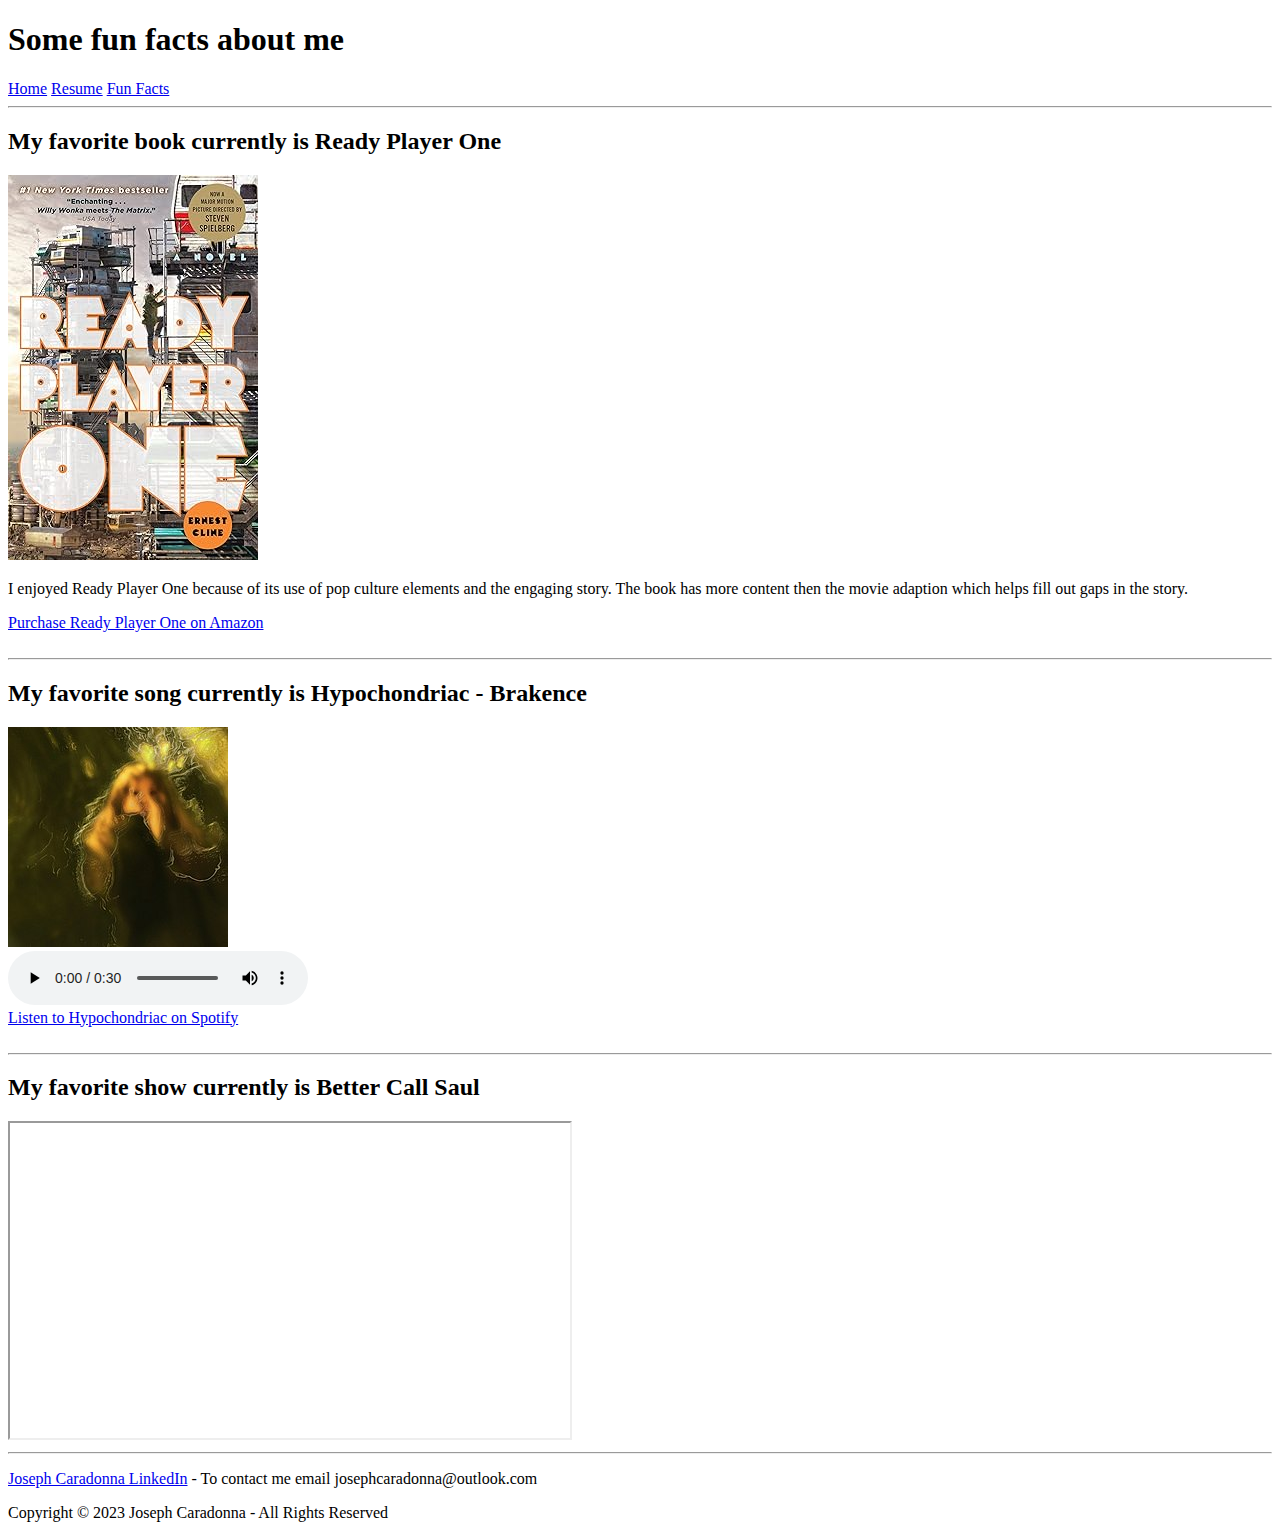
==== html/my_fun_facts.html @ e2a27695 "new repo for th hw2" ====
<!DOCTYPE html>
<!--This is a comment in HTML-->
<html lang="en">
  <head>
    <meta charset="UTF-8">
    <meta name="viewport" content="width=device-width, initial-scale=1.0">
    <title>Joseph Caradonna</title>
    <!--downloaded favicon from https://icons8.com/icons/set/favicon-->
    <link rel="icon" type="image/x-icon" href="./img/icons8-favicon-64.png">
    <!--CSS libraries / files-->
    <!--JS libraries / files-->
  </head>
  <body>
    <header>
      <h1>Some fun facts about me</h1>
      <nav>
        <a href="../index.html" class="navOption">Home</a>
        <a href="./my_resume.html" class="navOption">Resume</a>
        <a href="./my_fun_facts.html" class="navOption">Fun Facts</a>
      </nav>
    </header>

    <hr>

    <!--Book section-->
    <div id="book-section">
      <h2>My favorite book currently is Ready Player One</h2>

      <img src="../img/rpo.jpg" alt="Cover art for the book Ready Player One">

      <p>
        I enjoyed Ready Player One because of its use of pop culture elements
        and the engaging story. The book has more content then the movie
        adaption which helps fill out gaps in the story.
      </p>

      <!--Art from Amazon https://www.amazon.com/Ready-Player-One-Ernest-Cline/dp/0307887448-->
      <a
        href="https://www.amazon.com/Ready-Player-One-Ernest-Cline/dp/0307887448"
        class="link"
        >Purchase Ready Player One on Amazon</a
      >
    </div>

    <br>

    <hr>

    <!--Audio section-->
    <div id="audio-section">
      <h2>My favorite song currently is Hypochondriac - Brakence</h2>

      <img
        src="../img/brakencehypochondriac.jpg"
        alt="Cover art for the song Hypochondriac by Brakence"
      >
      <!--Art from Wikipedia https://en.wikipedia.org/wiki/Hypochondriac_(Brakence_album)-->

      <br>

      <!--Audio clip pulled from https://www.youtube.com/watch?v=JjBJAfFR-3A-->
      <!--Audio element modified from W3 schools https://www.w3schools.com/html/html5_audio.asp-->
      <audio controls>
        <source src="../audio/hypochondriac.mp3" type="audio/mp3">
        Your browser does not support the audio element.
      </audio>

      <br>

      <a
        href="https://open.spotify.com/track/0tocRPyNlOEk74o27EYGFe"
        class="link"
        >Listen to Hypochondriac on Spotify</a
      >
    </div>

    <br>

    <hr>

    <!--Show section-->
    <div id="show-section">
      <h2>My favorite show currently is Better Call Saul</h2>

      <!--iframe pulled from share > embed section of the youtube video-->
      <iframe
        width="560"
        height="315"
        src="https://www.youtube.com/embed/Qz3u06eXf0E?si=uBuAP7QRwSV8Oc49"
        title="YouTube video player"
        allow="accelerometer; autoplay; clipboard-write; encrypted-media; gyroscope; picture-in-picture; web-share"
        allowfullscreen
      ></iframe>
    </div>

    <hr>

    <!--Footer with Copyright and LinkedIN link-->
    <footer>
      <p>
        <a
          href="https://www.linkedin.com/in/joseph-caradonna-9285b6174/"
          class="link"
          >Joseph Caradonna LinkedIn</a
        >
        - To contact me email josephcaradonna@outlook.com
      </p>

      <p>Copyright © 2023 Joseph Caradonna - All Rights Reserved</p>
    </footer>
  </body>
</html>
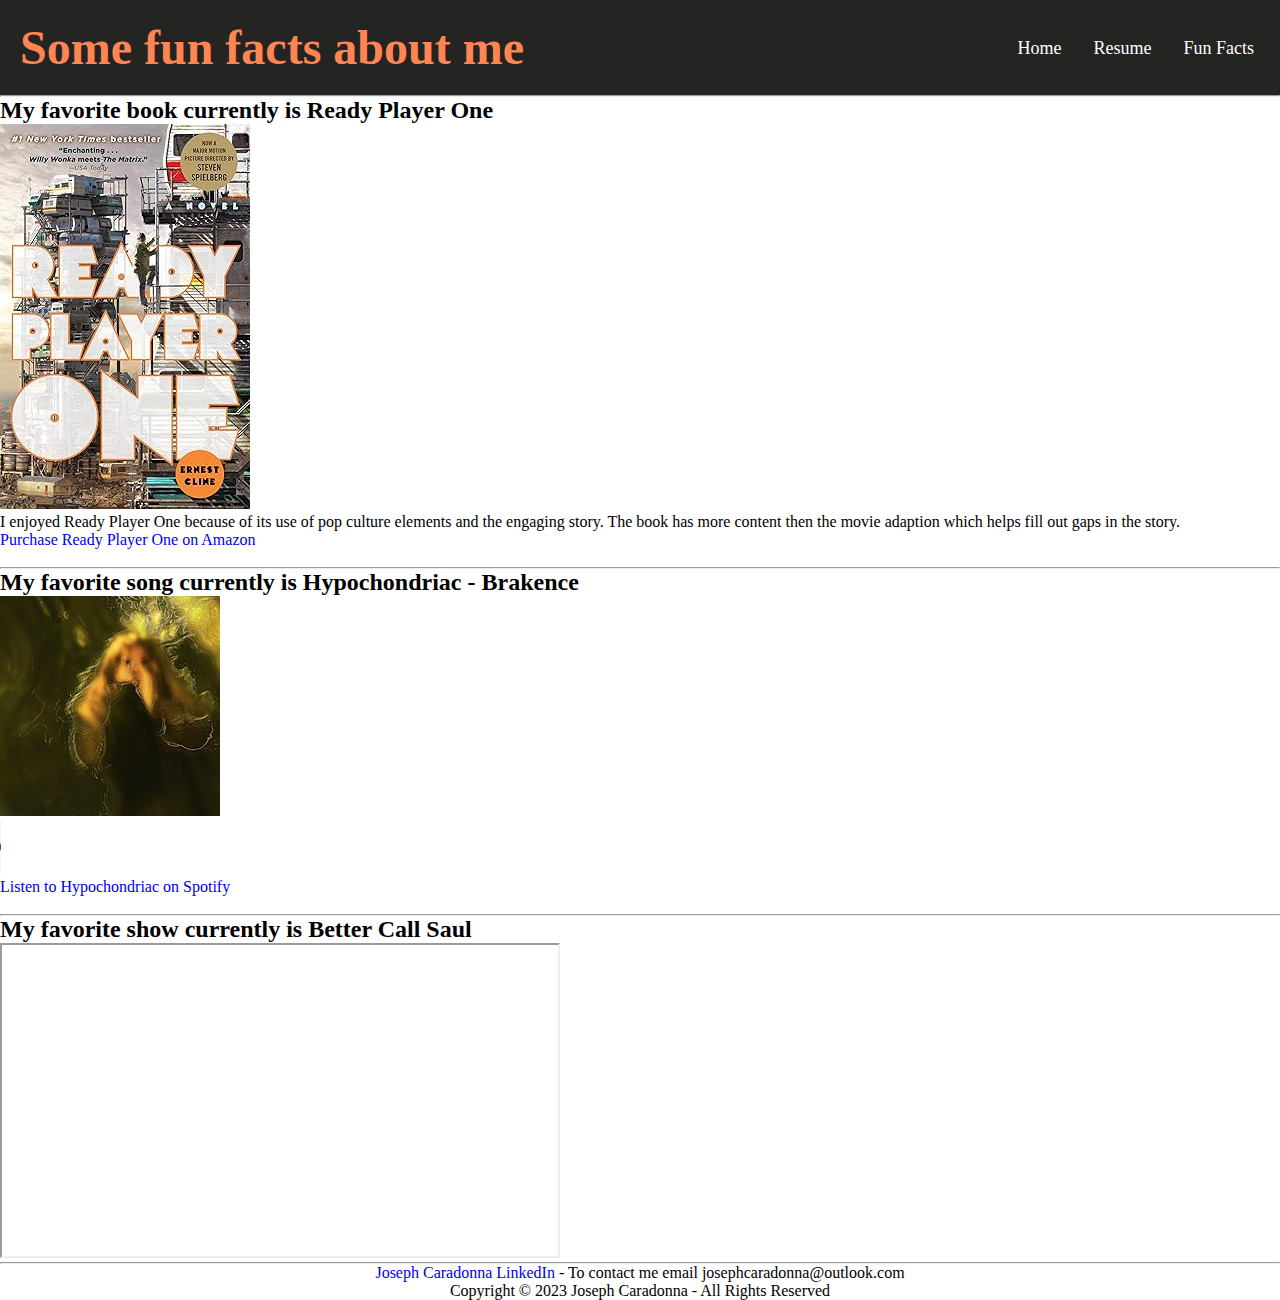
==== commit 1496aa68: "added all elements for assignment 2" ====
--- a/html/my_fun_facts.html
+++ b/html/my_fun_facts.html
@@ -2,31 +2,47 @@
 <!--This is a comment in HTML-->
 <html lang="en">
   <head>
-    <meta charset="UTF-8">
-    <meta name="viewport" content="width=device-width, initial-scale=1.0">
+    <meta charset="UTF-8" />
+    <meta name="viewport" content="width=device-width, initial-scale=1.0" />
     <title>Joseph Caradonna</title>
     <!--downloaded favicon from https://icons8.com/icons/set/favicon-->
-    <link rel="icon" type="image/x-icon" href="./img/icons8-favicon-64.png">
+    <link rel="icon" type="image/x-icon" href="./img/icons8-favicon-64.png" />
     <!--CSS libraries / files-->
+    <link rel="stylesheet" href="../css/styles.css" />
+    <link rel="stylesheet" href="../css/responsiveNavbarstyle.css" />
     <!--JS libraries / files-->
   </head>
   <body>
     <header>
-      <h1>Some fun facts about me</h1>
-      <nav>
-        <a href="../index.html" class="navOption">Home</a>
-        <a href="./my_resume.html" class="navOption">Resume</a>
-        <a href="./my_fun_facts.html" class="navOption">Fun Facts</a>
+      <nav class="navbar">
+        <!--Logo-->
+        <div class="logo">
+          <h1>Some fun facts about me</h1>
+        </div>
+        <ul class="nav-links">
+          <!--Hamburger menu icon and checkbox-->
+          <input type="checkbox" id="checkbox_toggle" />
+          <label for="checkbox_toggle" class="hamburger">&#9776;</label>
+          <div class="menu">
+            <li><a href="../index.html" class="navOption">Home</a></li>
+            <li>
+              <a href="./my_resume.html" class="navOption">Resume</a>
+            </li>
+            <li>
+              <a href="./my_fun_facts.html" class="navOption">Fun Facts</a>
+            </li>
+          </div>
+        </ul>
       </nav>
     </header>
 
-    <hr>
+    <hr />
 
     <!--Book section-->
     <div id="book-section">
       <h2>My favorite book currently is Ready Player One</h2>
 
-      <img src="../img/rpo.jpg" alt="Cover art for the book Ready Player One">
+      <img src="../img/rpo.jpg" alt="Cover art for the book Ready Player One" />
 
       <p>
         I enjoyed Ready Player One because of its use of pop culture elements
@@ -42,9 +58,9 @@
       >
     </div>
 
-    <br>
+    <br />
 
-    <hr>
+    <hr />
 
     <!--Audio section-->
     <div id="audio-section">
@@ -53,19 +69,19 @@
       <img
         src="../img/brakencehypochondriac.jpg"
         alt="Cover art for the song Hypochondriac by Brakence"
-      >
+      />
       <!--Art from Wikipedia https://en.wikipedia.org/wiki/Hypochondriac_(Brakence_album)-->
 
-      <br>
+      <br />
 
       <!--Audio clip pulled from https://www.youtube.com/watch?v=JjBJAfFR-3A-->
       <!--Audio element modified from W3 schools https://www.w3schools.com/html/html5_audio.asp-->
       <audio controls>
-        <source src="../audio/hypochondriac.mp3" type="audio/mp3">
+        <source src="../audio/hypochondriac.mp3" type="audio/mp3" />
         Your browser does not support the audio element.
       </audio>
 
-      <br>
+      <br />
 
       <a
         href="https://open.spotify.com/track/0tocRPyNlOEk74o27EYGFe"
@@ -74,9 +90,9 @@
       >
     </div>
 
-    <br>
+    <br />
 
-    <hr>
+    <hr />
 
     <!--Show section-->
     <div id="show-section">
@@ -93,7 +109,7 @@
       ></iframe>
     </div>
 
-    <hr>
+    <hr />
 
     <!--Footer with Copyright and LinkedIN link-->
     <footer>
--- a/css/styles.css
+++ b/css/styles.css
@@ -0,0 +1,56 @@
+/*main css styles*/
+
+.intro {
+  margin-top: 120px;
+}
+
+.content-paragraphs {
+  background-color: #4e4b5c;
+  margin-top: 20px;
+}
+
+.progressbar {
+  padding-top: 20px;
+  padding-bottom: 20px;
+  background-color: #4e4b5c;
+}
+
+footer {
+  text-align: center;
+}
+
+/* two column layout learned from w3schools https://www.w3schools.com/howto/howto_css_two_columns.asp */
+.row {
+  display: flex;
+  justify-content: space-between;
+  align-items: top;
+}
+
+.column {
+  flex: auto;
+}
+
+.row button {
+  margin-top: 80px;
+  margin-left: 20px;
+  padding: 18px 18px 18px 18px;
+  background-color: #4e4b5c;
+  font-size: 16px;
+  font-weight: bold;
+  font-style: oblique;
+}
+
+.row button a {
+  color: white;
+  padding: 20px 20px 20px 20px;
+}
+
+.row button a:hover {
+  color: #ff8552;
+}
+
+.column img {
+  float: right;
+  margin-right: 20px;
+  margin-top: 120px;
+}
--- a/css/responsiveNavbarstyle.css
+++ b/css/responsiveNavbarstyle.css
@@ -0,0 +1,102 @@
+/*responsive nav bar*/
+
+/*reset all browser styling and choose alt box model option */
+* {
+  margin: 0;
+  padding: 0;
+  box-sizing: border-box;
+}
+
+body {
+  font-family: cursive;
+}
+
+a {
+  text-decoration: none;
+}
+
+li {
+  list-style: none;
+}
+
+/* style the layout of navbar */
+.navbar {
+  display: flex;
+  justify-content: space-between;
+  align-items: center;
+  padding: 20px;
+  background-color: #242423;
+  color: #ff8552;
+}
+
+.nav-links a {
+  color: white;
+  font-size: large;
+}
+
+/* style logo */
+
+.logo {
+  font-size: 24px;
+}
+
+/* style the navbar menu */
+.menu {
+  display: flex;
+  justify-content: space-between;
+  align-items: center;
+  gap: 1em;
+  font-size: 20px;
+}
+
+.menu a:hover {
+  color: #ff8552;
+  transition: 0.3s ease;
+}
+
+.menu li {
+  padding: 2px 6px;
+}
+
+/* responsive navbar styling */
+
+input[type="checkbox"] {
+  display: none;
+}
+
+.hamburger {
+  display: none;
+  font-size: 22px;
+  user-select: none;
+}
+
+/* responsive media query */
+@media (max-width: 700px) {
+  .menu {
+    display: none;
+    position: absolute;
+    background-color: #4e4b5c;
+    right: 0;
+    left: 0;
+    text-align: center;
+    margin-top: 24px;
+    padding: 16px 0;
+  }
+
+  .menu li:hover {
+    display: inline-block;
+    transition: 0.3s ease;
+  }
+
+  .menu li + li {
+    margin-top: 12px;
+  }
+
+  input[type="checkbox"]:checked ~ .menu {
+    display: block;
+  }
+
+  .hamburger {
+    display: block;
+  }
+}
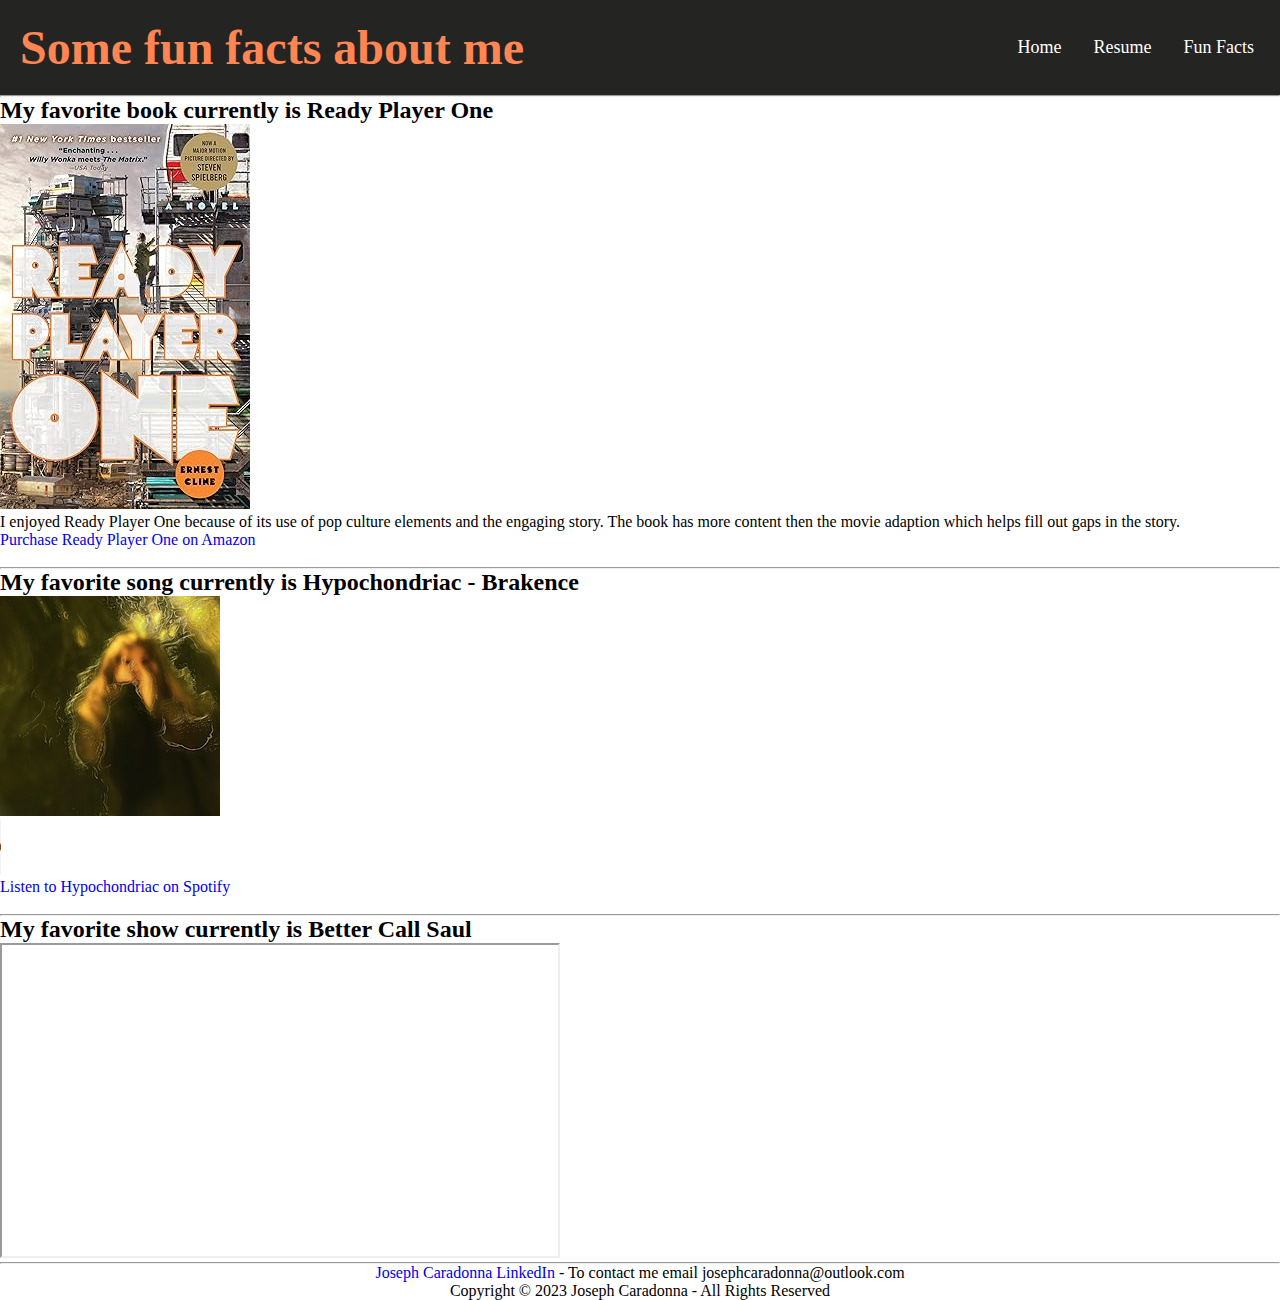
==== commit a1af5c64: "fixing w3 errors" ====
--- a/html/my_fun_facts.html
+++ b/html/my_fun_facts.html
@@ -2,14 +2,14 @@
 <!--This is a comment in HTML-->
 <html lang="en">
   <head>
-    <meta charset="UTF-8" />
-    <meta name="viewport" content="width=device-width, initial-scale=1.0" />
+    <meta charset="UTF-8">
+    <meta name="viewport" content="width=device-width, initial-scale=1.0">
     <title>Joseph Caradonna</title>
     <!--downloaded favicon from https://icons8.com/icons/set/favicon-->
-    <link rel="icon" type="image/x-icon" href="./img/icons8-favicon-64.png" />
+    <link rel="icon" type="image/x-icon" href="./img/icons8-favicon-64.png">
     <!--CSS libraries / files-->
-    <link rel="stylesheet" href="../css/styles.css" />
-    <link rel="stylesheet" href="../css/responsiveNavbarstyle.css" />
+    <link rel="stylesheet" href="../css/styles.css">
+    <link rel="stylesheet" href="../css/responsiveNavbarstyle.css">
     <!--JS libraries / files-->
   </head>
   <body>
@@ -21,7 +21,8 @@
         </div>
         <ul class="nav-links">
           <!--Hamburger menu icon and checkbox-->
-          <input type="checkbox" id="checkbox_toggle" />
+          <!--Gives error on W3 but was used in class-->
+          <input type="checkbox" id="checkbox_toggle">
           <label for="checkbox_toggle" class="hamburger">&#9776;</label>
           <div class="menu">
             <li><a href="../index.html" class="navOption">Home</a></li>
@@ -36,13 +37,13 @@
       </nav>
     </header>
 
-    <hr />
+    <hr>
 
     <!--Book section-->
     <div id="book-section">
       <h2>My favorite book currently is Ready Player One</h2>
 
-      <img src="../img/rpo.jpg" alt="Cover art for the book Ready Player One" />
+      <img src="../img/rpo.jpg" alt="Cover art for the book Ready Player One">
 
       <p>
         I enjoyed Ready Player One because of its use of pop culture elements
@@ -58,9 +59,9 @@
       >
     </div>
 
-    <br />
+    <br>
 
-    <hr />
+    <hr>
 
     <!--Audio section-->
     <div id="audio-section">
@@ -69,19 +70,19 @@
       <img
         src="../img/brakencehypochondriac.jpg"
         alt="Cover art for the song Hypochondriac by Brakence"
-      />
+      >
       <!--Art from Wikipedia https://en.wikipedia.org/wiki/Hypochondriac_(Brakence_album)-->
 
-      <br />
+      <br>
 
       <!--Audio clip pulled from https://www.youtube.com/watch?v=JjBJAfFR-3A-->
       <!--Audio element modified from W3 schools https://www.w3schools.com/html/html5_audio.asp-->
       <audio controls>
-        <source src="../audio/hypochondriac.mp3" type="audio/mp3" />
+        <source src="../audio/hypochondriac.mp3" type="audio/mp3">
         Your browser does not support the audio element.
       </audio>
 
-      <br />
+      <br>
 
       <a
         href="https://open.spotify.com/track/0tocRPyNlOEk74o27EYGFe"
@@ -90,9 +91,9 @@
       >
     </div>
 
-    <br />
+    <br>
 
-    <hr />
+    <hr>
 
     <!--Show section-->
     <div id="show-section">
@@ -109,7 +110,7 @@
       ></iframe>
     </div>
 
-    <hr />
+    <hr>
 
     <!--Footer with Copyright and LinkedIN link-->
     <footer>
--- a/css/responsiveNavbarstyle.css
+++ b/css/responsiveNavbarstyle.css
@@ -34,6 +34,13 @@
   font-size: large;
 }
 
+.nav-links li {
+    color: white;
+    font-size: large;
+    justify-content: space-between;
+  }
+
+
 /* style logo */
 
 .logo {
@@ -47,7 +54,12 @@
   align-items: center;
   gap: 1em;
   font-size: 20px;
+  color: white;
 }
+
+.menu a{
+    color: white;
+  }
 
 .menu a:hover {
   color: #ff8552;
@@ -71,7 +83,7 @@
 }
 
 /* responsive media query */
-@media (max-width: 700px) {
+@media (max-width: 600px) {
   .menu {
     display: none;
     position: absolute;
@@ -79,7 +91,7 @@
     right: 0;
     left: 0;
     text-align: center;
-    margin-top: 24px;
+    margin-top: 30px;
     padding: 16px 0;
   }
 
